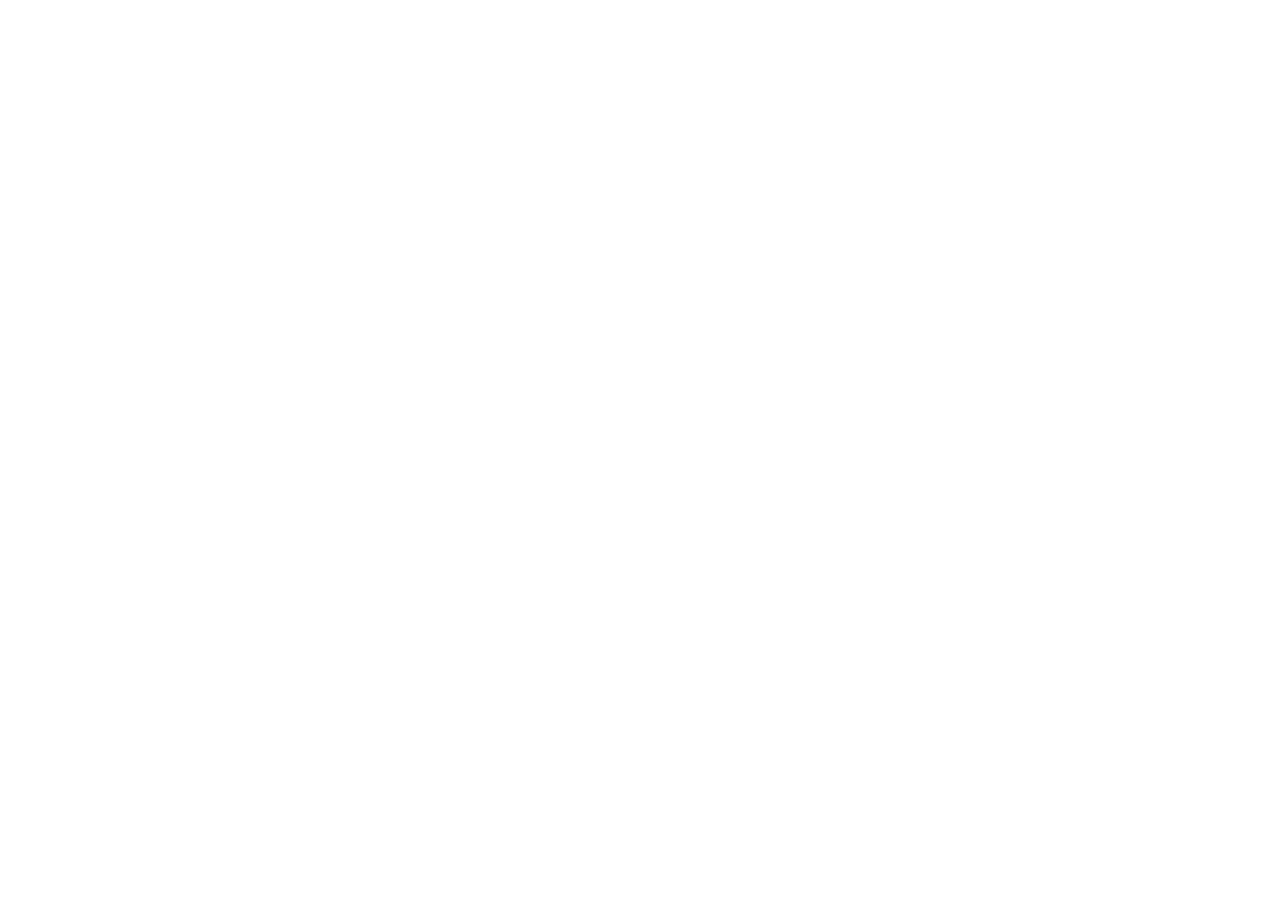
==== exs/ex001/ex001.html @ 59bae177 "primeiro java" ====
<!DOCTYPE html>
<html lang="pt-br">
<head>
    <meta charset="UTF-8">
    <meta name="viewport" content="width=device-width, initial-scale=1.0">
    <title>Document</title>
</head>
<body>
    
</body>
</html>
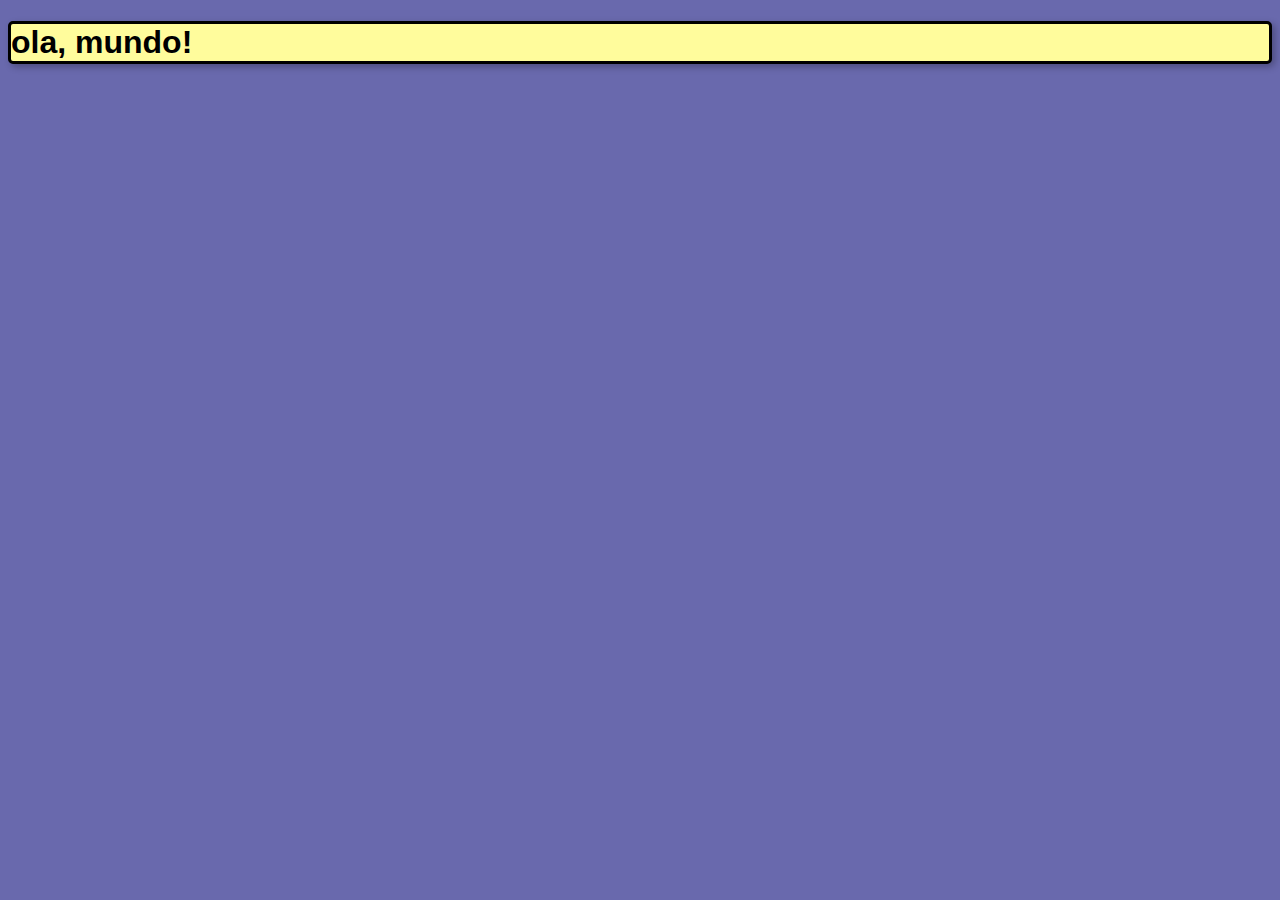
==== commit cd887467: "primeiros scripts" ====
--- a/exs/ex001/ex001.html
+++ b/exs/ex001/ex001.html
@@ -3,9 +3,27 @@
 <head>
     <meta charset="UTF-8">
     <meta name="viewport" content="width=device-width, initial-scale=1.0">
+    <style>
+        body{
+            background-color: rgb(105, 105, 173);
+        }
+        h1{
+            background-color: rgb(255, 252, 156);
+            box-shadow: 3px 3px 7px rgba(0, 0, 0, 0.268);
+            border-color: black;
+            border-style: solid;
+            border-radius: 5px;
+            font-family: Arial, Helvetica, sans-serif;
+            font: normal 1em;
+        }
+    </style>
     <title>Document</title>
 </head>
-<body>
-    
+<body><h1>ola, mundo!</h1>
+    <script>
+        alert('Minha Primeira Mensagem!')
+        confirm('Esta gostando do site?')
+        prompt('Qual seu nome?')
+    </script>
 </body>
 </html>